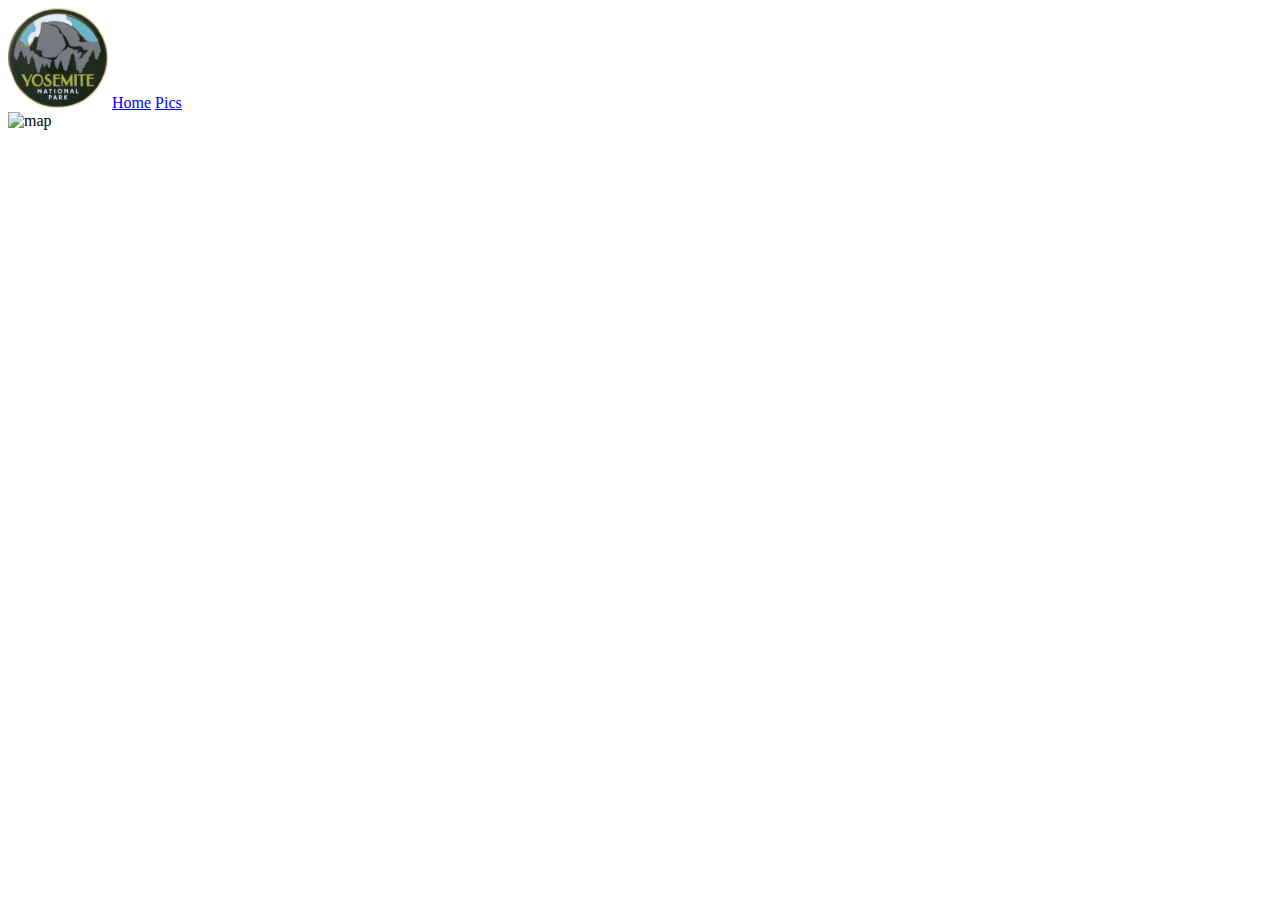
==== features.html @ 9278e256 "updates" ====
<!DOCTYPE html>
<html lang="en">
<head>
    <meta charset="utf-8">
    <title>My Title</title>
    <link rel="stylesheet" type="text/css" href="css/styles.css">
</head>
<body>
    <header>
        <nav>
            <a href="index.html"><img src="images/logo2.jpg" alt="yosemite" height="100"></a>  
            
            
                <a href="index.html">Home</a>
                <a href="pics.html">Pics</a>
            
        </nav>
        
    </header> 
    
    
    <img src="images/map.jpeg" alt="map" height="600">  
    
</body>
</html>
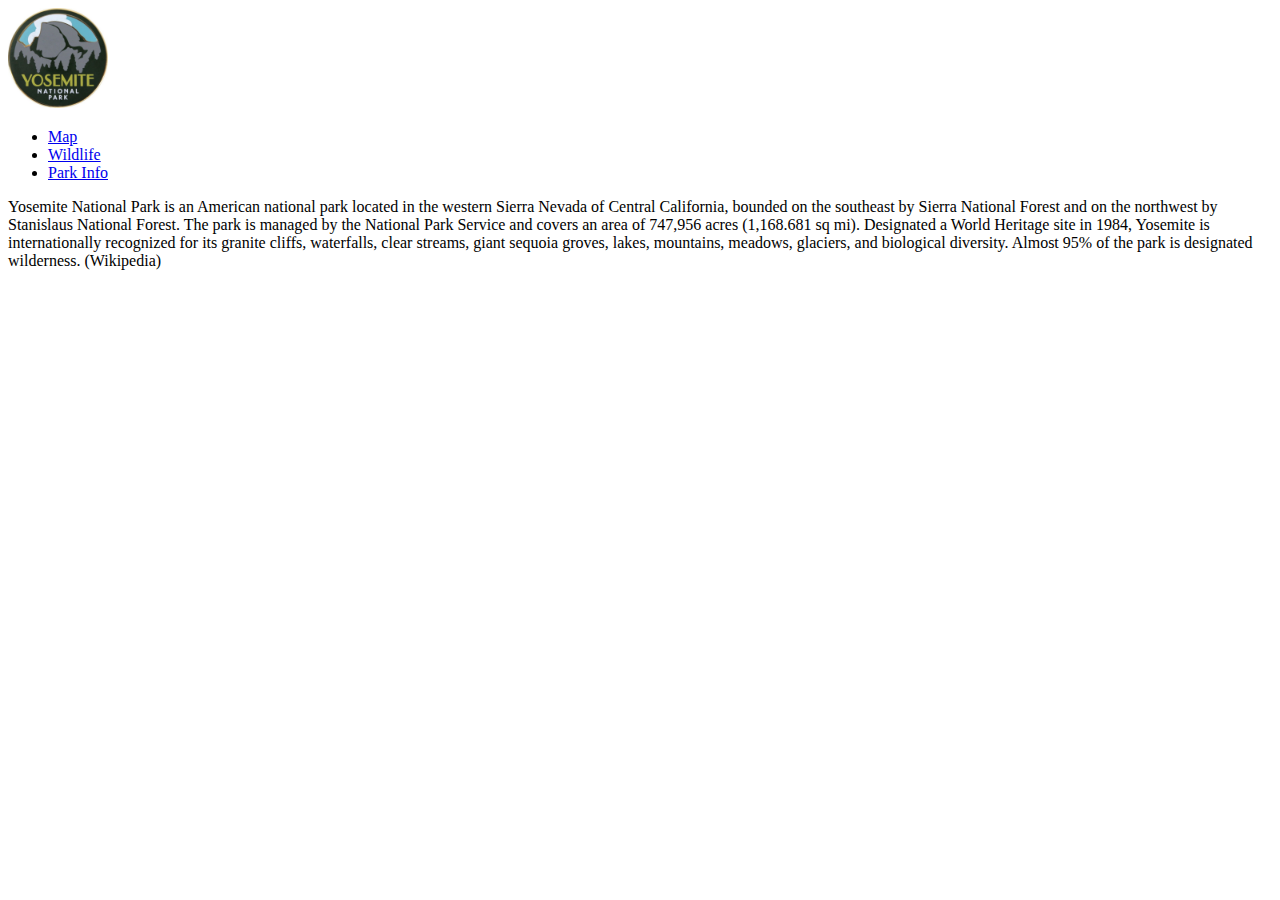
==== commit 7b890750: "more progress" ====
--- a/features.html
+++ b/features.html
@@ -2,24 +2,32 @@
 <html lang="en">
 <head>
     <meta charset="utf-8">
-    <title>My Title</title>
+    <title>Yosemite National Park</title>
     <link rel="stylesheet" type="text/css" href="css/styles.css">
 </head>
 <body>
     <header>
+        
+        <a href="index.html"><img src="images/logo2.jpg" alt="yosemite" height="100"></a> 
+    
+      
         <nav>
-            <a href="index.html"><img src="images/logo2.jpg" alt="yosemite" height="100"></a>  
-            
-            
-                <a href="index.html">Home</a>
-                <a href="pics.html">Pics</a>
-            
+            <ul>
+                <li><a href="map.html">Map</a></li>
+                <li><a href="pics.html">Wildlife</a></li>
+                <li><a href="features.html">Park Info</a></li>
+            </ul>    
         </nav>
         
-    </header> 
+    </header>
     
-    
-    <img src="images/map.jpeg" alt="map" height="600">  
+    <main>
+        
+        <div class="wiki-text">
+            <p>Yosemite National Park is an American national park located in the western Sierra Nevada of Central California, bounded on the southeast by Sierra National Forest and on the northwest by Stanislaus National Forest. The park is managed by the National Park Service and covers an area of 747,956 acres (1,168.681 sq mi). Designated a World Heritage site in 1984, Yosemite is internationally recognized for its granite cliffs, waterfalls, clear streams, giant sequoia groves, lakes, mountains, meadows, glaciers, and biological diversity. Almost 95% of the park is designated wilderness. (Wikipedia)</p>
+        </div>
+        
+    </main>
     
 </body>
 </html>
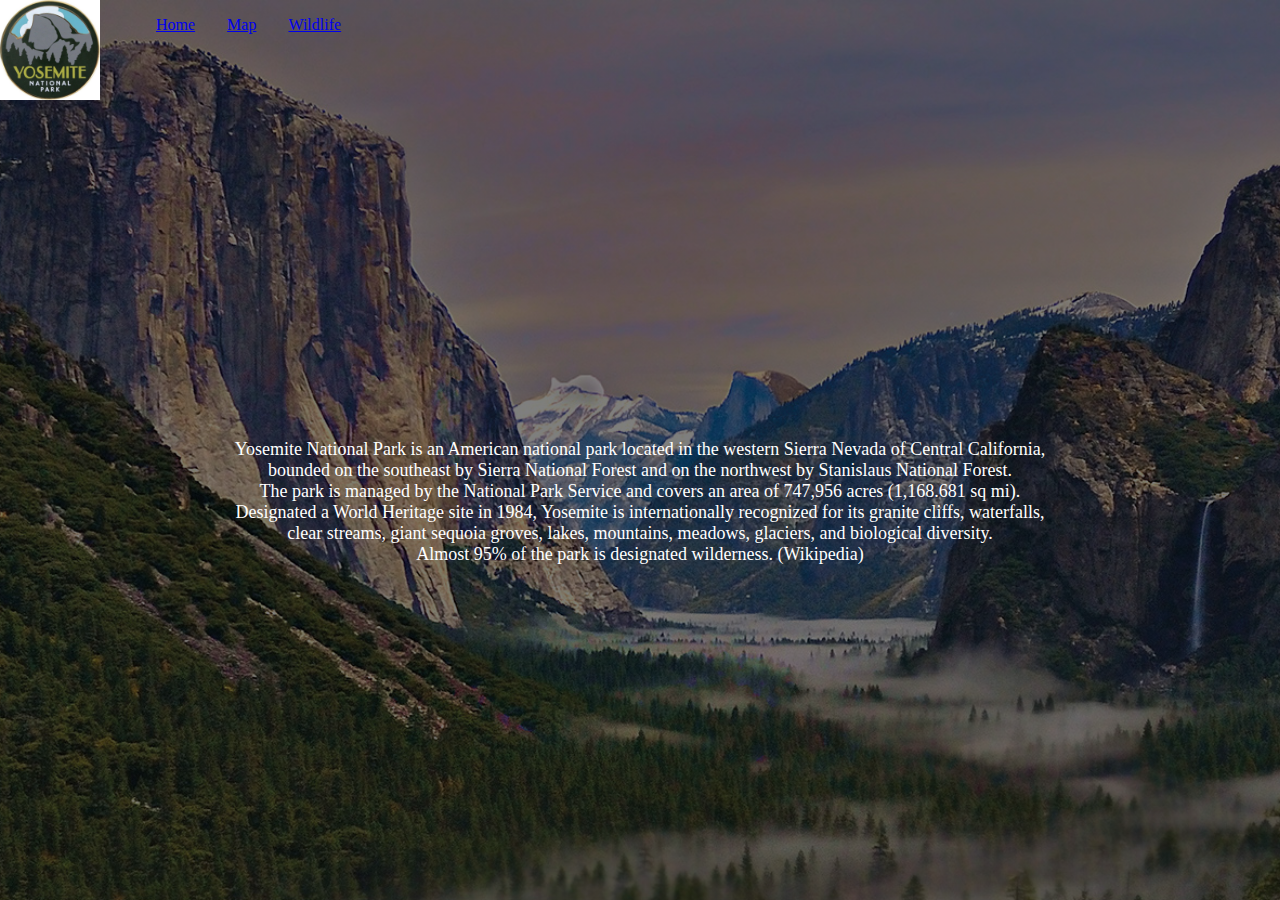
==== commit 6ed36645: "big changes" ====
--- a/features.html
+++ b/features.html
@@ -3,19 +3,22 @@
 <head>
     <meta charset="utf-8">
     <title>Yosemite National Park</title>
-    <link rel="stylesheet" type="text/css" href="css/styles.css">
+    <link rel="stylesheet" type="text/css" href="resources/css/styles.css">
 </head>
+    
 <body>
+    
     <header>
         
-        <a href="index.html"><img src="images/logo2.jpg" alt="yosemite" height="100"></a> 
     
+    <a href="index.html"><img src="images/logo2.jpg" alt="yosemite" height="100"></a> 
       
         <nav>
             <ul>
+                <li><a href="index.html">Home</a></li>
                 <li><a href="map.html">Map</a></li>
                 <li><a href="pics.html">Wildlife</a></li>
-                <li><a href="features.html">Park Info</a></li>
+                
             </ul>    
         </nav>
         
@@ -23,8 +26,8 @@
     
     <main>
         
-        <div class="wiki-text">
-            <p>Yosemite National Park is an American national park located in the western Sierra Nevada of Central California, bounded on the southeast by Sierra National Forest and on the northwest by Stanislaus National Forest. The park is managed by the National Park Service and covers an area of 747,956 acres (1,168.681 sq mi). Designated a World Heritage site in 1984, Yosemite is internationally recognized for its granite cliffs, waterfalls, clear streams, giant sequoia groves, lakes, mountains, meadows, glaciers, and biological diversity. Almost 95% of the park is designated wilderness. (Wikipedia)</p>
+        <div class="wiki">
+            <p><center>Yosemite National Park is an American national park located in the western Sierra Nevada of Central California, <br> bounded on the southeast by Sierra National Forest and on the northwest by Stanislaus National Forest. <br> The park is managed by the National Park Service and covers an area of 747,956 acres (1,168.681 sq mi). <br> Designated a World Heritage site in 1984, Yosemite is internationally recognized for its granite cliffs, waterfalls,<br> clear streams, giant sequoia groves, lakes, mountains, meadows, glaciers, and biological diversity.<br> Almost 95% of the park is designated wilderness. (Wikipedia)</center></p>
         </div>
         
     </main>
--- a/resources/css/styles.css
+++ b/resources/css/styles.css
@@ -0,0 +1,111 @@
+* { 
+    box-sizing: border-box; 
+    margin: 0; 
+}
+
+html {
+    color: #fff;
+}
+
+body {
+    background-image: linear-gradient(rgba(0, 0, 0, 0.5), rgba(0, 0, 0, 0.5)), url(img/valley.jpg);
+    background-size: cover;
+    background-position: center;
+    display: flex;
+    min-height: 100vh;
+    flex-direction: column;
+}
+
+h1 {
+        text-transform: uppercase;
+        font-size: 4.5em;
+}
+
+h1,
+h2 {
+    color: #fff;
+    text-align: center;
+}
+
+
+header {
+    display: flex;
+    align-items: flex-start;
+}
+
+header nav {
+    flex: 1;
+    display: flex;
+    justify-content: flex-start;
+}
+
+
+header nav ul {
+    display: flex;
+    justify-content: flex-start;
+    align-items: flex-start;
+}
+
+
+header nav li {
+    list-style-type: none;
+    padding: 1em;
+}
+
+
+
+
+main {
+    display: flex;
+    align-items: center;
+    flex: 1;
+
+    }
+
+
+.big-title {
+    padding: 3em;
+    display: flex;
+    flex-direction: column;
+    flex: 5;
+}
+
+.map {
+    
+    display: flex;
+    min-height: 50vh;
+    max-height: 150vh;
+    max-width: 80vh;
+    min-width:50;
+    flex-direction: column;  
+        
+    }
+
+.wiki {
+    
+    font-size: large;
+    padding: 3em;
+    display: flex;
+    flex-direction: column;
+    flex: 5;
+        }
+
+.pics {
+    
+    display: flex;
+    flex-wrap: wrap;
+    align-items: center;
+    border-radius: 30px;
+    margin: 0px 20px 20px 20px;
+}
+
+
+
+
+@media screen and (max-width: 30rem) {
+    header, 
+    main, 
+    footer {
+        flex-direction: row;
+    }    
+}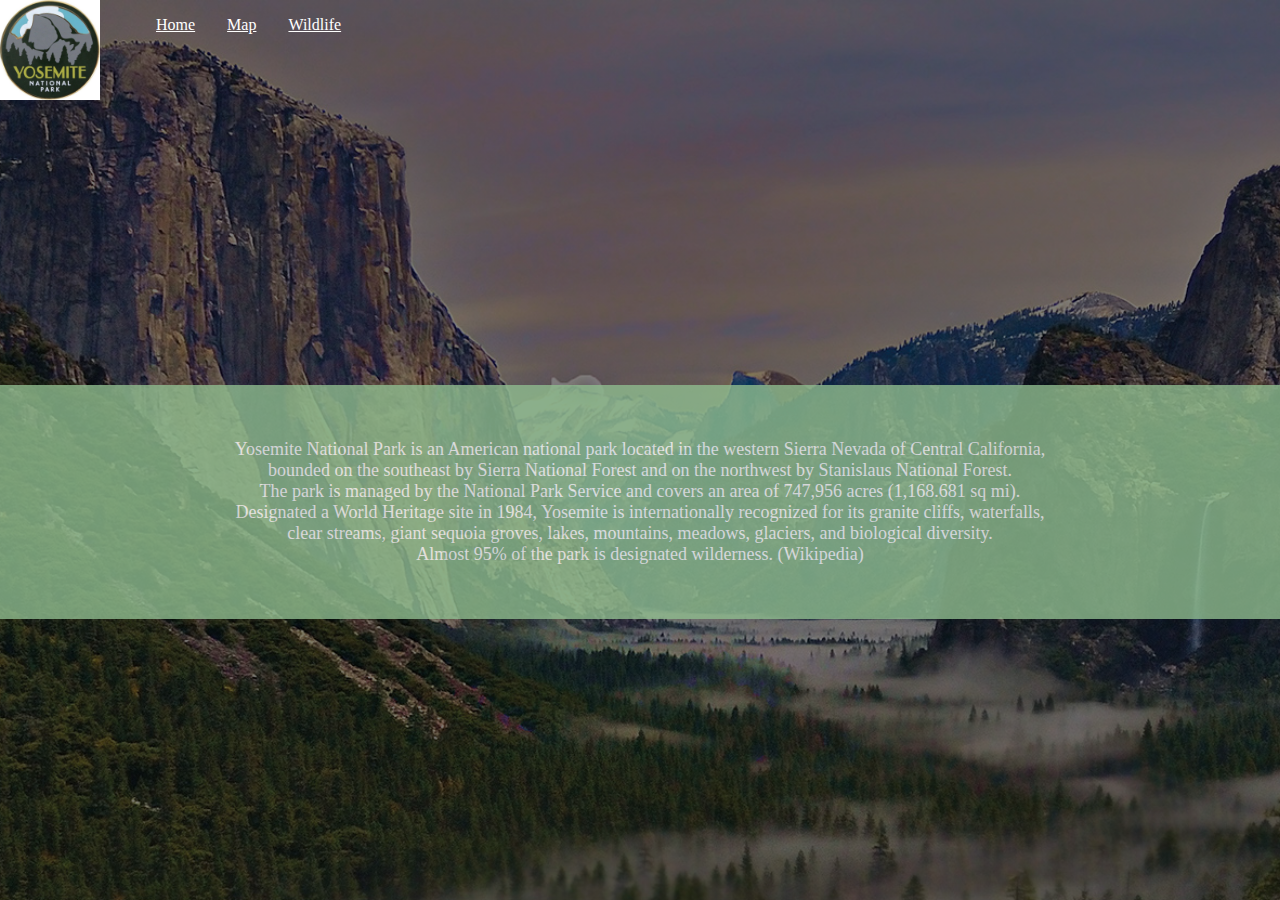
==== commit bbc5049b: "finishing touches" ====
--- a/features.html
+++ b/features.html
@@ -4,6 +4,12 @@
     <meta charset="utf-8">
     <title>Yosemite National Park</title>
     <link rel="stylesheet" type="text/css" href="resources/css/styles.css">
+    <style>
+        a {
+            color:white
+        }
+    
+    </style>
 </head>
     
 <body>
@@ -27,7 +33,7 @@
     <main>
         
         <div class="wiki">
-            <p><center>Yosemite National Park is an American national park located in the western Sierra Nevada of Central California, <br> bounded on the southeast by Sierra National Forest and on the northwest by Stanislaus National Forest. <br> The park is managed by the National Park Service and covers an area of 747,956 acres (1,168.681 sq mi). <br> Designated a World Heritage site in 1984, Yosemite is internationally recognized for its granite cliffs, waterfalls,<br> clear streams, giant sequoia groves, lakes, mountains, meadows, glaciers, and biological diversity.<br> Almost 95% of the park is designated wilderness. (Wikipedia)</center></p>
+            <p>Yosemite National Park is an American national park located in the western Sierra Nevada of Central California, <br> bounded on the southeast by Sierra National Forest and on the northwest by Stanislaus National Forest. <br> The park is managed by the National Park Service and covers an area of 747,956 acres (1,168.681 sq mi). <br> Designated a World Heritage site in 1984, Yosemite is internationally recognized for its granite cliffs, waterfalls,<br> clear streams, giant sequoia groves, lakes, mountains, meadows, glaciers, and biological diversity.<br> Almost 95% of the park is designated wilderness. (Wikipedia)</p>
         </div>
         
     </main>
--- a/resources/css/styles.css
+++ b/resources/css/styles.css
@@ -71,8 +71,9 @@
 }
 
 .map {
-    
     display: flex;
+    margin-left:auto;
+    margin-right:auto;
     min-height: 50vh;
     max-height: 150vh;
     max-width: 80vh;
@@ -82,12 +83,14 @@
     }
 
 .wiki {
-    
+    text-align:center;
     font-size: large;
     padding: 3em;
     display: flex;
     flex-direction: column;
     flex: 5;
+    background-color: darkseagreen; 
+    opacity:  0.8;
         }
 
 .pics {
